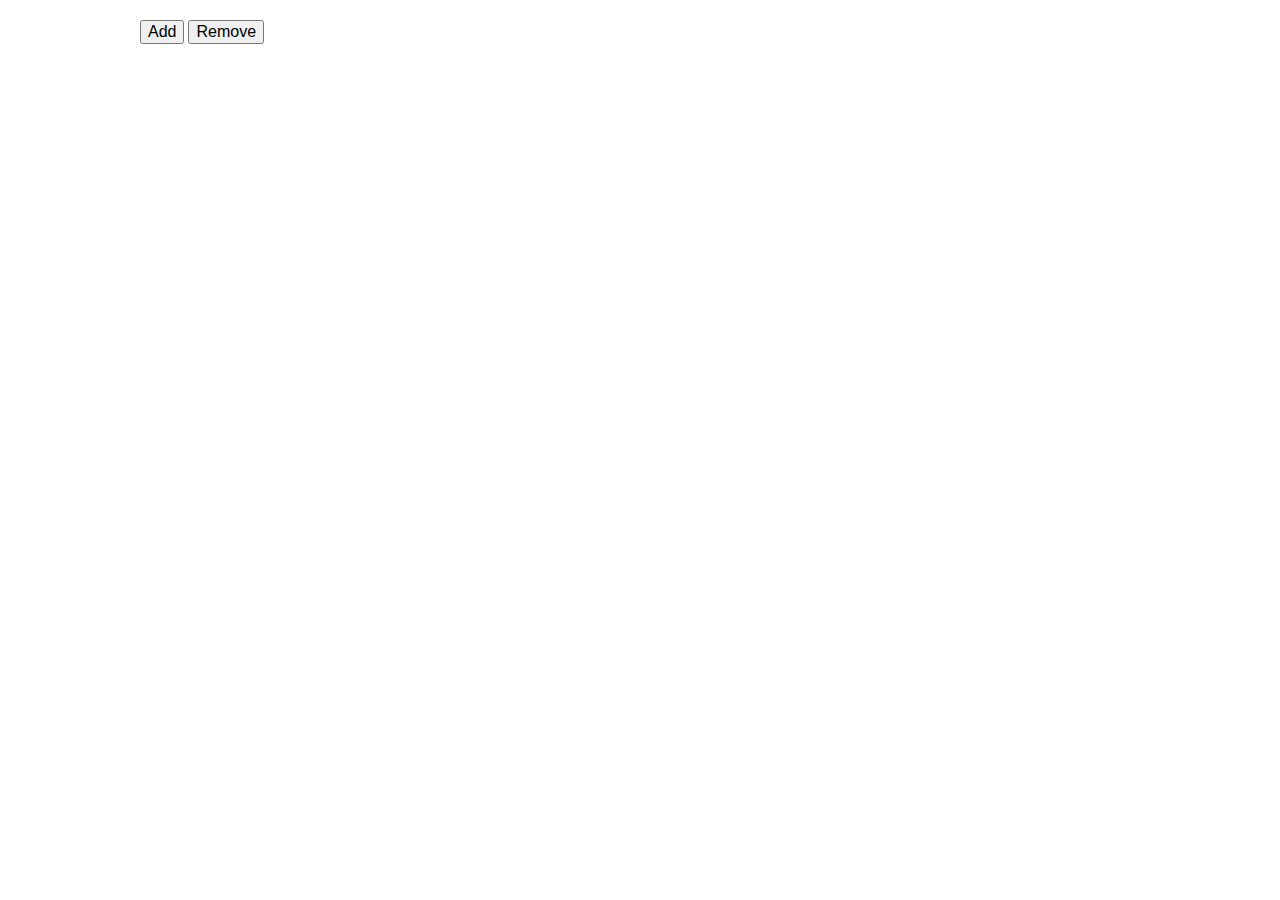
==== Test1/index.html @ f35531b2 "- add test 1, 2 ,3" ====
<!DOCTYPE html>
<html lang="en">

<head>
    <meta charset="UTF-8">
    <title>Test1</title>
    <link rel="stylesheet" href="css/custom-normalize.css">
    <link rel="stylesheet" href="css/main.css">
</head>

<body>

    <div class="container" data-component="app">
        <button data-component="addRowToTable">Add</button>
        <button data-component="removeLastRow">Remove</button>
        <table data-component="table"></table>
    </div>

<script src="js/table.js"></script>
<script src="js/button.js"></script>
<script src="js/app.js"></script>
</body>
</html>
---- Test1/css/main.css ----
.container{
    width: 1000px;
    margin: auto;
    padding: 20px;
}

table{
    margin-top: 20px;
    width: 100%;
    border-collapse: collapse;
}

tr{
    width: 33%;
    text-align: left;
    border: 1px solid #000000;
}

td{
    padding: 5px 2px;
    border: 1px solid #000000;
}
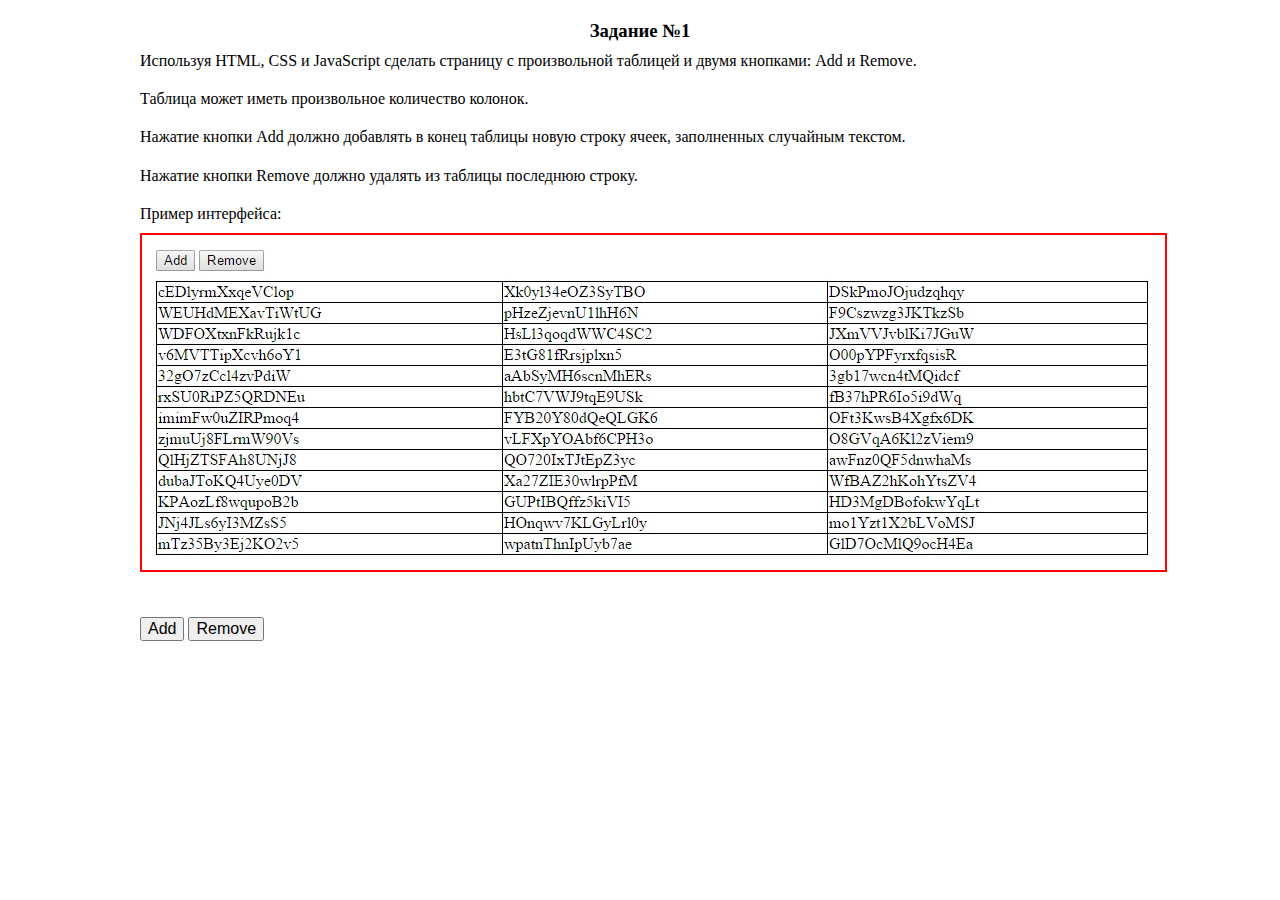
==== commit 54498856: "- fixit bugs - update 1 and 3 test" ====
--- a/Test1/index.html
+++ b/Test1/index.html
@@ -9,6 +9,21 @@
 </head>
 
 <body>
+    <header class="container">
+        <div>
+            <h3>Задание №1</h3>
+            <p>Используя HTML, CSS и JavaScript сделать страницу с произвольной таблицей и двумя
+                кнопками: Add и Remove.</p>
+            <p>Таблица может иметь произвольное количество колонок.</p>
+            <p>Нажатие кнопки Add должно добавлять в конец таблицы новую строку ячеек, заполненных
+                случайным текстом.</p>
+            <p>Нажатие кнопки Remove должно удалять из таблицы последнюю строку.</p>
+            <p>Пример интерфейса:</p>
+        </div>
+        <div>
+            <img src="img/exapmle.jpg">
+        </div>
+    </header>
 
     <div class="container" data-component="app">
         <button data-component="addRowToTable">Add</button>
@@ -16,6 +31,8 @@
         <table data-component="table"></table>
     </div>
 
+    <footer></footer>
+
 <script src="js/table.js"></script>
 <script src="js/button.js"></script>
 <script src="js/app.js"></script>
--- a/Test1/css/main.css
+++ b/Test1/css/main.css
@@ -22,3 +22,14 @@
     border: 1px solid #000000;
 }
 
+h3{
+    text-align: center;
+}
+
+p{
+    padding: 10px 0px;
+}
+
+img{
+    border: 2px solid red;
+}